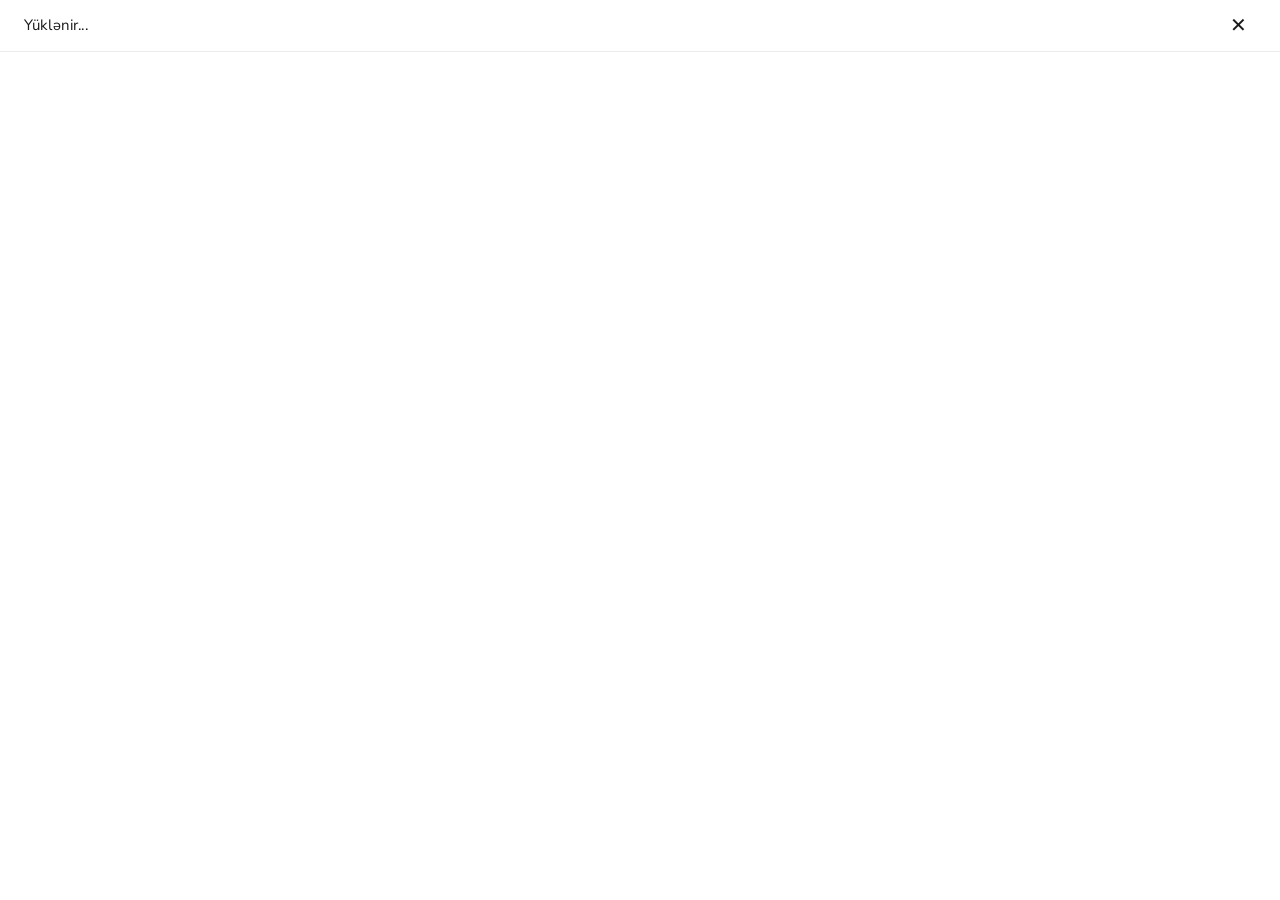
==== project.html @ 87300d29 "initial commit" ====
<!DOCTYPE html>
<html lang="az">
<head>
  <meta charset="UTF-8">
  <meta name="viewport" content="width=device-width, initial-scale=1.0">
  <title>Layihə | Portfolio</title>
  <link rel="icon" type="image/svg+xml" href="favicon.svg">
  <link rel="stylesheet" href="css/main.css">
  <link rel="stylesheet" href="css/project.css">
</head>
<body class="project-page">

  <div class="proj-topbar">
    <span class="proj-topbar__title" id="proj-topbar-title">Yüklənir...</span>
    <a href="index.html#portfolio" class="proj-topbar__close" aria-label="Bagla">&#x2715;</a>
  </div>

  <div class="proj-gallery" id="sliderTrack"></div>

  <div class="proj-scroll-hint">
    <svg width="16" height="16" viewBox="0 0 24 24" fill="none" stroke="currentColor" stroke-width="2">
      <path d="M5 12h14M12 5l7 7-7 7"/>
    </svg>
    surushdur
  </div>

  <script src="https://cdn.jsdelivr.net/npm/@supabase/supabase-js@2"></script>
  <script src="js/i18n.js"></script>
  <script src="js/scripts.js"></script>
  <script src="js/project-detail.js"></script>
  <script src="js/slider.js"></script>
</body>
</html>
---- css/main.css ----
/* =============================================
   main.css — Style_transfer.md əsasında
   ============================================= */

/* ---- Nunito Sans (Proxima Nova alternativ) ---- */
@import url('https://fonts.googleapis.com/css2?family=Nunito+Sans:wght@300;400;600;700&display=swap');

/* ---- Reset ---- */
*, *::before, *::after { box-sizing: border-box; margin: 0; padding: 0; }

/* =============================================
   CSS DƏYIŞƏNLƏR (Design Tokens)
   ============================================= */
:root {
  --font:          'Nunito Sans', 'Proxima Nova', Arial, sans-serif;
  --black:         #000000;
  --white:         #ffffff;
  --yellow:        #FFFC00;
  --yellow-hover:  #FFFEB3;
  --gray-bg:       #f5f5f5;
  --text-muted:    rgba(0, 0, 0, 0.45);
  --overlay-light: rgba(0, 0, 0, 0.40);
  --overlay-dark:  rgba(0, 0, 0, 0.60);
  --transition:    .3s ease;

  /* Layout */
  --container-padding: 30px;
  --section-padding:   60px;
  --btn-radius:        25px;
  --btn-height:        50px;
}

html { scroll-behavior: smooth; }

body {
  font-family: var(--font);
  font-size: 15px;
  line-height: 1.4;
  color: var(--black);
  background: var(--white);
}

img { display: block; width: 100%; height: 100%; object-fit: cover; }
a   { text-decoration: none; color: inherit; transition: border-bottom var(--transition); }

/* =============================================
   LAYOUT
   ============================================= */

.oi-container {
  width: 100%;
  max-width: 1200px;
  margin: 0 auto;
  padding: 0 var(--container-padding);
}

/* =============================================
   HEADER — hero üzərindən keçir
   ============================================= */

.oi-header {
  position: relative;
  z-index: 10;
  margin-bottom: -150px;
}

.oi-header__inner {
  display: flex;
  align-items: flex-start;
  justify-content: space-between;
  padding-top: 50px;
  padding-bottom: 30px;
}

/* ---- Logo ---- */
.oi-logo {
  display: block;
  line-height: 0;
}

.oi-logo img {
  height: 47px;
  width: auto;
  object-fit: contain;
}

/* ---- Nav ---- */
.oi-nav {
  display: flex;
  align-items: flex-start;
  gap: 32px;
  padding-top: 4px;
}

.oi-nav__contacts {
  display: flex;
  flex-direction: column;
  align-items: flex-end;
  gap: 4px;
}

.oi-nav__email,
.oi-nav__phone {
  font-size: 13px;
  font-weight: 400;
  color: var(--white);
  border-bottom: 1px solid rgba(255, 255, 255, 0);
  transition: border-bottom var(--transition);
}

.oi-nav__email:hover,
.oi-nav__phone:hover {
  border-bottom: 1px solid var(--white);
}

.oi-nav__right {
  display: flex;
  flex-direction: column;
  align-items: flex-end;
  gap: 12px;
}

/* ---- Lang ---- */
.oi-lang {
  display: flex;
  align-items: center;
  gap: 6px;
  font-size: 13px;
  font-weight: 400;
  color: var(--white);
}

.oi-lang__item { opacity: 0.5; transition: opacity var(--transition); }
.oi-lang__item.active,
.oi-lang__item:hover { opacity: 1; }

/* ---- Social ---- */
.oi-social { display: flex; gap: 12px; align-items: center; }

.oi-social__link {
  color: var(--white);
  opacity: 0.8;
  display: flex;
  align-items: center;
  transition: opacity var(--transition);
}
.oi-social__link:hover { opacity: 1; }

.oi-social--dark .oi-social__link {
  color: var(--black);
  font-size: 13px;
  font-weight: 600;
  opacity: 0.6;
}
.oi-social--dark .oi-social__link:hover { opacity: 1; }

/* =============================================
   BUTTONS
   ============================================= */

.oi-btn {
  display: inline-flex;
  align-items: center;
  justify-content: center;
  height: var(--btn-height);
  padding: 0 35px;
  font-family: var(--font);
  font-size: 18px;
  font-weight: 700;
  line-height: 1;
  border-radius: var(--btn-radius);
  border: none;
  cursor: pointer;
  white-space: nowrap;
  transition: background-color var(--transition), border-color var(--transition), color var(--transition);
}
.oi-btn:focus { outline: none; }

/* Primary — sarı düymə */
.oi-btn--primary {
  background-color: var(--yellow);
  color: var(--black);
}
.oi-btn--primary:hover { background-color: var(--yellow-hover); }

/* Outline / Ghost — şəffaf, ağ kənar (qaranlıq fonlarda) */
.oi-btn--outline {
  background-color: transparent;
  border: 1px solid rgba(255, 255, 255, 0.2);
  color: var(--white);
}
.oi-btn--outline:hover {
  background-color: rgba(255, 255, 255, 0.2);
  border-color: transparent;
}

/* Dark — qara düymə */
.oi-btn--dark {
  background-color: var(--black);
  color: var(--white);
  border: none;
}
.oi-btn--dark:hover { background-color: #333333; }

/* =============================================
   HERO
   ============================================= */

.mod-hero {
  position: relative;
  min-height: 100vh;
  display: flex;
  align-items: center;
  background-image: url('../img/hero/hero-bg.jpg');
  background-size: cover;
  background-position: center;
}

.oi-hero__overlay {
  position: absolute;
  inset: 0;
  background-color: var(--overlay-light);
}

.oi-hero__content {
  position: relative;
  z-index: 1;
  color: var(--white);
  padding-top: 130px;
  padding-bottom: 120px;
}

.oi-hero__title {
  font-size: 60px;
  font-weight: 300;
  line-height: 0.9;
  margin-bottom: 20px;
  max-width: 600px;
  color: var(--white);
}

.oi-hero__sub {
  font-size: 15px;
  color: var(--white);
  opacity: 0.85;
  margin-bottom: 40px;
  max-width: 550px;
  line-height: 1.6;
}

.oi-hero__btns {
  display: flex;
  gap: 37px;
  flex-wrap: wrap;
}

/* =============================================
   PORTFOLIO
   ============================================= */

.mod-portfolio {
  padding: var(--section-padding) 0 0;
}

.mod-portfolio__header {
  text-align: center;
  padding-bottom: 40px;
}

.oi-section__title {
  font-size: 48px;
  font-weight: 300;
  margin-bottom: 15px;
  color: var(--black);
}

.oi-section__desc {
  font-size: 15px;
  color: var(--black);
  max-width: 700px;
  margin: 0 auto;
  line-height: 1.7;
}

/* ---- Portfolio Grid ---- */
.oi-grid-row {
  display: grid;
  grid-template-columns: 1fr 1fr;
  gap: 0;
}

.oi-thumb {
  position: relative;
  display: block;
  overflow: hidden;
  height: 390px;
  cursor: pointer;
  background: #111;
}

.oi-thumb__pic {
  position: absolute;
  inset: 0;
}

.oi-thumb__pic img {
  width: 100%;
  height: 100%;
  object-fit: cover;
  transform: scale(1);
  transition: transform var(--transition);
}

.oi-thumb__box {
  position: absolute;
  inset: 0;
  background-color: var(--overlay-light);
  display: flex;
  flex-direction: column;
  justify-content: flex-end;
  padding: 32px 40px;
  color: var(--white);
  transition: background-color var(--transition);
}

@media (min-width: 769px) {
  .oi-thumb__box {
    background-color: rgba(0, 0, 0, 0);
    opacity: 0;
    transition: opacity var(--transition), background-color var(--transition);
  }
  .oi-thumb:hover .oi-thumb__box {
    opacity: 1;
    background-color: var(--overlay-dark);
  }
  .oi-thumb:hover .oi-thumb__pic img { transform: scale(1.06); }
}

.oi-thumb__title {
  font-size: 28px;
  font-weight: 300;
  letter-spacing: 0.04em;
  line-height: 1;
  margin-bottom: 4px;
}

.oi-thumb__area {
  font-size: 13px;
  font-weight: 700;
  letter-spacing: 0.1em;
  color: var(--yellow);
  margin-bottom: 2px;
  order: -2;
}

.oi-thumb__location {
  font-size: 13px;
  opacity: 0.75;
  margin-bottom: 8px;
  order: -1;
}

/* =============================================
   SERVICES — qaranlıq fon, bg şəkil, 3-sütun
   ============================================= */

.mod-services {
  position: relative;
  padding: var(--section-padding) 0;
  background-image: url('../img/darkside/02.jpg');
  background-size: cover;
  background-position: center;
  color: var(--white);
}

.oi-services__overlay {
  position: absolute;
  inset: 0;
  background-color: var(--overlay-dark);
}

.oi-services__content {
  position: relative;
  z-index: 1;
}

.mod-services .oi-section__title {
  text-align: center;
  margin-bottom: 50px;
  color: var(--white);
}

.oi-services__grid {
  display: grid;
  grid-template-columns: repeat(3, 1fr);
  gap: 40px 30px;
  text-align: center;
}

.oi-service__card {
  display: flex;
  flex-direction: column;
  align-items: center;
  text-align: center;
  color: var(--white);
}

.oi-service__icon {
  width: 50px;
  height: 50px;
  margin: 0 auto 20px;
  color: var(--white);
  display: flex;
  align-items: center;
  justify-content: center;
}

.oi-service__title {
  font-size: 18px;
  font-weight: 700;
  line-height: 1.2;
  margin-bottom: 12px;
  color: var(--white);
}

.oi-service__desc {
  font-size: 15px;
  color: rgba(255, 255, 255, 0.85);
  line-height: 1.6;
}

.oi-services__cta {
  margin-top: 50px;
  text-align: center;
}

/* =============================================
   PROCESS — ağ fon, horizontal bar-lar
   ============================================= */

.mod-process {
  padding: var(--section-padding) 0;
  background: var(--white);
}

.mod-process .oi-section__title {
  text-align: center;
  margin-bottom: 15px;
}

.mod-process .oi-section__desc {
  text-align: center;
  margin-bottom: 48px;
}

.oi-process {
  display: grid;
  grid-template-columns: repeat(5, 1fr);
  gap: 0 20px;
}

.oi-process__label {
  font-size: 13px;
  font-weight: 700;
  letter-spacing: 2px;
  text-transform: uppercase;
  color: var(--black);
  margin-bottom: 12px;
}

.oi-process__bar {
  height: 6px;
  border-radius: 0;
  margin-bottom: 14px;
}

.oi-process__steps {
  display: flex;
  flex-direction: column;
  gap: 4px;
}

.oi-process__steps span {
  font-size: 13px;
  color: var(--black);
  line-height: 1.4;
}

/* =============================================
   ABOUT / QUOTE — qaranlıq fon, böyük sitat
   ============================================= */

.mod-about {
  position: relative;
  padding: 100px 0;
  background-image: url('../img/darkside/05.jpg');
  background-size: cover;
  background-position: center;
}

.oi-about__overlay {
  position: absolute;
  inset: 0;
  background-color: rgba(0, 0, 0, 0.55);
}

.oi-about__content {
  position: relative;
  z-index: 1;
}

.oi-about__quote {
  font-size: 36px;
  font-weight: 300;
  color: var(--white);
  max-width: 700px;
  line-height: 1.3;
  margin-bottom: 20px;
}

.oi-about__desc {
  font-size: 15px;
  color: rgba(255, 255, 255, 0.85);
  max-width: 500px;
  line-height: 1.6;
}

/* =============================================
   WHAT YOU GET — açıq boz fon
   ============================================= */

.mod-features {
  background: var(--gray-bg);
  padding: var(--section-padding) 0;
}

.oi-features__inner {
  display: grid;
  grid-template-columns: 1fr 1fr;
  gap: 80px;
  align-items: center;
}

.oi-features__title {
  font-size: 36px;
  font-weight: 300;
  color: var(--black);
  margin-bottom: 20px;
}

.oi-features__desc {
  font-size: 15px;
  color: var(--black);
  max-width: 550px;
  margin-bottom: 32px;
  line-height: 1.6;
}

.oi-features__list {
  list-style: none;
  display: grid;
  grid-template-columns: 1fr 1fr;
  gap: 15px 40px;
  margin-bottom: 40px;
}

.oi-feature__item {
  display: flex;
  align-items: flex-start;
  gap: 10px;
}

.oi-feature__icon {
  flex-shrink: 0;
  color: var(--black);
  opacity: 0.7;
  margin-top: 2px;
}

.oi-feature__item span:last-child {
  font-size: 15px;
  font-weight: 400;
  color: var(--black);
  line-height: 1.4;
}

.oi-features__right {
  aspect-ratio: 4/5;
  overflow: hidden;
}

.oi-features__right img {
  width: 100%;
  height: 100%;
  object-fit: cover;
}

/* =============================================
   CONTACTS — ağ fon, minimalist form
   ============================================= */

.mod-contacts {
  padding: var(--section-padding) 0;
  background: var(--white);
}

.oi-contacts__inner {
  display: grid;
  grid-template-columns: 1.3fr 1fr;
  gap: 80px;
}

.oi-contacts__form .oi-section__title {
  margin-bottom: 40px;
}

.oi-form__group { margin-bottom: 20px; }

.oi-form__group input,
.oi-form__group textarea {
  width: 100%;
  border: none;
  border-bottom: 1px solid rgba(0, 0, 0, 0.2);
  background: transparent;
  font-family: var(--font);
  font-size: 18px;
  font-weight: 400;
  padding: 8px 0;
  outline: none;
  transition: border-bottom var(--transition);
  resize: none;
  color: var(--black);
}

.oi-form__group textarea {
  height: 120px;
  border: 1px solid rgba(0, 0, 0, 0.2);
  padding: 10px 12px;
  font-size: 15px;
}

.oi-form__group input:focus   { border-bottom: 2px solid var(--black); }
.oi-form__group textarea:focus { border-color: var(--black); }
.oi-form__group input.error    { border-bottom-color: #e74c3c; }

.oi-form__error {
  display: block;
  font-size: 12px;
  color: #e74c3c;
  margin-top: 4px;
}

.oi-form__success {
  font-size: 15px;
  color: #27ae60;
  padding: 16px 0;
}

/* Submit düymə — qara */
.oi-contacts__form .oi-btn {
  margin-top: 12px;
  background-color: var(--black);
  color: var(--white);
  border-radius: var(--btn-radius);
}
.oi-contacts__form .oi-btn:hover { background-color: #333333; }

/* Sağ tərəf */
.oi-contacts__info { padding-top: 72px; }

.oi-contacts__block { margin-bottom: 28px; }

.oi-contacts__block h4 {
  font-size: 11px;
  font-weight: 700;
  letter-spacing: 0.16em;
  text-transform: uppercase;
  color: var(--text-muted);
  margin-bottom: 6px;
}

.oi-contacts__block p,
.oi-contacts__block a {
  font-size: 15px;
  color: var(--black);
  line-height: 1.6;
}

.oi-contacts__block a[href^="tel"] {
  font-size: 24px;
  font-weight: 600;
  display: block;
}

.oi-contacts__block a[href^="mailto"] {
  font-size: 18px;
  font-weight: 600;
  border-bottom: 1px solid rgba(0, 0, 0, 0.4);
  transition: border-color var(--transition);
}
.oi-contacts__block a[href^="mailto"]:hover {
  border-bottom-color: var(--black);
}

/* =============================================
   FOOTER
   ============================================= */

.oi-footer {
  background: var(--black);
  padding: 40px 0;
}

.oi-footer__inner {
  display: flex;
  align-items: center;
  justify-content: space-between;
}

.oi-footer__copy {
  font-size: 13px;
  color: rgba(255, 255, 255, 0.4);
}

.oi-footer .oi-lang { color: rgba(255, 255, 255, 0.4); }
.oi-footer .oi-lang__item { color: rgba(255, 255, 255, 0.4); }
.oi-footer .oi-lang__item.active { color: var(--white); opacity: 1; }

/* =============================================
   SCROLL ANİMASİYALAR
   ============================================= */

.anim-fade {
  opacity: 0;
  transform: translateY(24px);
  transition: opacity 0.6s ease, transform 0.6s ease;
}
.anim-fade.is-visible { opacity: 1; transform: translateY(0); }

.oi-service__card.anim-fade:nth-child(2) { transition-delay: 0.1s; }
.oi-service__card.anim-fade:nth-child(3) { transition-delay: 0.2s; }
.oi-thumb.anim-fade:nth-child(even)       { transition-delay: 0.12s; }

/* =============================================
   RESPONSİV
   ============================================= */

/* --- 1025px-dən kiçik --- */
@media (max-width: 1024px) {
  .oi-process { grid-template-columns: repeat(3, 1fr); gap: 30px; }
}

/* --- Tablet: max 768px --- */
@media (max-width: 768px) {
  .oi-container { padding: 0 20px; }

  .oi-header { margin-bottom: -100px; }
  .oi-header__inner { padding-top: 24px; }
  .oi-nav__contacts { display: none; }

  /* Tipografiya */
  .oi-hero__title       { font-size: 36px; }
  .oi-section__title    { font-size: 32px; }
  .oi-about__quote      { font-size: 26px; }
  .oi-features__title   { font-size: 26px; }

  /* Düymələr tam en */
  .oi-btn { width: 100%; }
  .oi-hero__btns { flex-direction: column; gap: 12px; }

  /* Grid-lər 1 sütuna */
  .oi-grid-row          { grid-template-columns: 1fr; }
  .oi-services__grid    { grid-template-columns: 1fr; }
  .oi-process           { grid-template-columns: 1fr 1fr; gap: 24px; }
  .oi-features__inner   { grid-template-columns: 1fr; gap: 40px; }
  .oi-features__list    { grid-template-columns: 1fr; }
  .oi-contacts__inner   { grid-template-columns: 1fr; gap: 40px; }

  .oi-thumb { height: 260px; }
  .oi-thumb__box { opacity: 1; background-color: var(--overlay-light); }

  .oi-features__right { aspect-ratio: 3/2; }
  .oi-contacts__info { padding-top: 0; }

  .oi-footer__inner {
    flex-direction: column;
    gap: 12px;
    text-align: center;
  }

  .mod-portfolio,
  .mod-services,
  .mod-process,
  .mod-about,
  .mod-features,
  .mod-contacts { padding: 48px 0; }

  .mod-portfolio { padding-bottom: 0; }
  .mod-about { padding: 60px 0; }
}

/* --- Kiçik mobil: max 576px --- */
@media (max-width: 576px) {
  .oi-hero__title    { font-size: 28px; }
  .oi-section__title { font-size: 26px; }
  .oi-process        { grid-template-columns: 1fr; }
}

/* --- Large Desktop: 1441px+ --- */
@media (min-width: 1441px) {
  .oi-container { max-width: 1400px; }
}
---- css/project.css ----
/* =============================================
   project.css — Popup üslublu layihə səhifəsi
   ============================================= */

* { box-sizing: border-box; margin: 0; padding: 0; }

body.project-page {
  background: #fff;
  font-family: 'Nunito Sans', Arial, sans-serif;
  overflow: hidden;        /* yalnız slider scroll edir */
  height: 100vh;
  display: flex;
  flex-direction: column;
}

/* =============================================
   ÜST BAR
   ============================================= */

.proj-topbar {
  position: fixed;
  top: 0;
  left: 0;
  right: 0;
  z-index: 100;
  height: 52px;
  display: flex;
  align-items: center;
  justify-content: space-between;
  padding: 0 24px;
  background: #fff;
  border-bottom: 1px solid rgba(0,0,0,0.08);
}

.proj-topbar__title {
  font-size: 15px;
  font-weight: 400;
  color: #1a1a1a;
  letter-spacing: 0.01em;
}

.proj-topbar__close {
  display: flex;
  align-items: center;
  justify-content: center;
  width: 36px;
  height: 36px;
  background: none;
  border: none;
  cursor: pointer;
  color: #1a1a1a;
  border-radius: 50%;
  transition: background 0.2s;
  text-decoration: none;
  font-size: 20px;
  line-height: 1;
}

.proj-topbar__close:hover {
  background: rgba(0,0,0,0.06);
}

/* =============================================
   HORIZONTAL SCROLL GALLERY
   ============================================= */

.proj-gallery {
  position: fixed;
  top: 52px;
  left: 0;
  right: 0;
  bottom: 12px;        /* scrollbar üçün yer */
  display: flex;
  flex-direction: row;
  overflow-x: auto;
  overflow-y: hidden;
  scroll-behavior: smooth;
  -webkit-overflow-scrolling: touch;
  cursor: grab;
  user-select: none;
  background: #fff;

  /* native scrollbar gizlət — özümüz çəkirik */
  scrollbar-width: none;
}

.proj-gallery::-webkit-scrollbar {
  display: none;
}

.proj-gallery.grabbing {
  cursor: grabbing;
}

/* ---- Hər şəkil ---- */
.proj-gallery__item {
  flex: 0 0 auto;
  height: 100%;
  position: relative;
  overflow: hidden;
}

.proj-gallery__item img {
  height: 100%;
  width: auto;
  max-width: none;
  display: block;
  object-fit: cover;
  pointer-events: none;
  transition: opacity 0.2s;
}

/* Şəkillər arasında boşluq */
.proj-gallery__item + .proj-gallery__item {
  margin-left: 4px;
}

/* =============================================
   CUSTOM SCROLLBAR (aşağıda qara handle)
   ============================================= */

.proj-scrollbar {
  position: fixed;
  bottom: 0;
  left: 0;
  right: 0;
  height: 12px;
  background: #f0f0f0;
  z-index: 200;
  cursor: pointer;
}

.proj-scrollbar__track {
  position: relative;
  width: 100%;
  height: 100%;
}

.proj-scrollbar__thumb {
  position: absolute;
  top: 0;
  left: 0;
  height: 100%;
  background: #1a1a1a;
  border-radius: 0;
  cursor: grab;
  transition: background 0.15s;
  min-width: 40px;
}

.proj-scrollbar__thumb:hover,
.proj-scrollbar__thumb.dragging {
  background: #000;
  cursor: grabbing;
}

/* =============================================
   SCROLL HINT (ilk açılışda görünür)
   ============================================= */

.proj-scroll-hint {
  position: fixed;
  bottom: 20px;
  left: 50%;
  transform: translateX(-50%);
  display: flex;
  align-items: center;
  gap: 8px;
  font-size: 12px;
  color: rgba(0,0,0,0.35);
  letter-spacing: 0.1em;
  pointer-events: none;
  animation: hintFade 3s ease forwards;
  animation-delay: 1s;
  opacity: 0;
}

@keyframes hintFade {
  0%   { opacity: 0; }
  20%  { opacity: 1; }
  80%  { opacity: 1; }
  100% { opacity: 0; }
}

.proj-scroll-hint svg {
  animation: hintArrow 1s ease infinite alternate;
}

@keyframes hintArrow {
  from { transform: translateX(-4px); }
  to   { transform: translateX(4px); }
}

/* =============================================
   LIGHTBOX
   ============================================= */

.oi-lightbox {
  position: fixed;
  inset: 0;
  z-index: 1000;
  display: flex;
  align-items: center;
  justify-content: center;
}

.oi-lightbox__overlay {
  position: absolute;
  inset: 0;
  background: rgba(0,0,0,0.93);
  cursor: pointer;
}

.oi-lightbox__content {
  position: relative;
  z-index: 1;
}

.oi-lightbox__img {
  max-width: 92vw;
  max-height: 90vh;
  object-fit: contain;
  display: block;
  width: auto;
  height: auto;
}

.oi-lightbox__close {
  position: fixed;
  top: 16px;
  right: 16px;
  width: 40px;
  height: 40px;
  background: rgba(255,255,255,0.1);
  border: 1px solid rgba(255,255,255,0.2);
  color: #fff;
  font-size: 18px;
  cursor: pointer;
  display: flex;
  align-items: center;
  justify-content: center;
  border-radius: 50%;
}

.oi-lightbox__nav {
  position: fixed;
  top: 50%;
  transform: translateY(-50%);
  background: rgba(255,255,255,0.08);
  border: 1px solid rgba(255,255,255,0.15);
  color: #fff;
  font-size: 30px;
  width: 48px;
  height: 48px;
  cursor: pointer;
  display: flex;
  align-items: center;
  justify-content: center;
  border-radius: 50%;
}

.oi-lightbox__nav--prev { left: 12px; }
.oi-lightbox__nav--next { right: 12px; }

.oi-lightbox__counter {
  position: fixed;
  bottom: 16px;
  left: 50%;
  transform: translateX(-50%);
  font-size: 12px;
  color: rgba(255,255,255,0.45);
  letter-spacing: 0.1em;
}
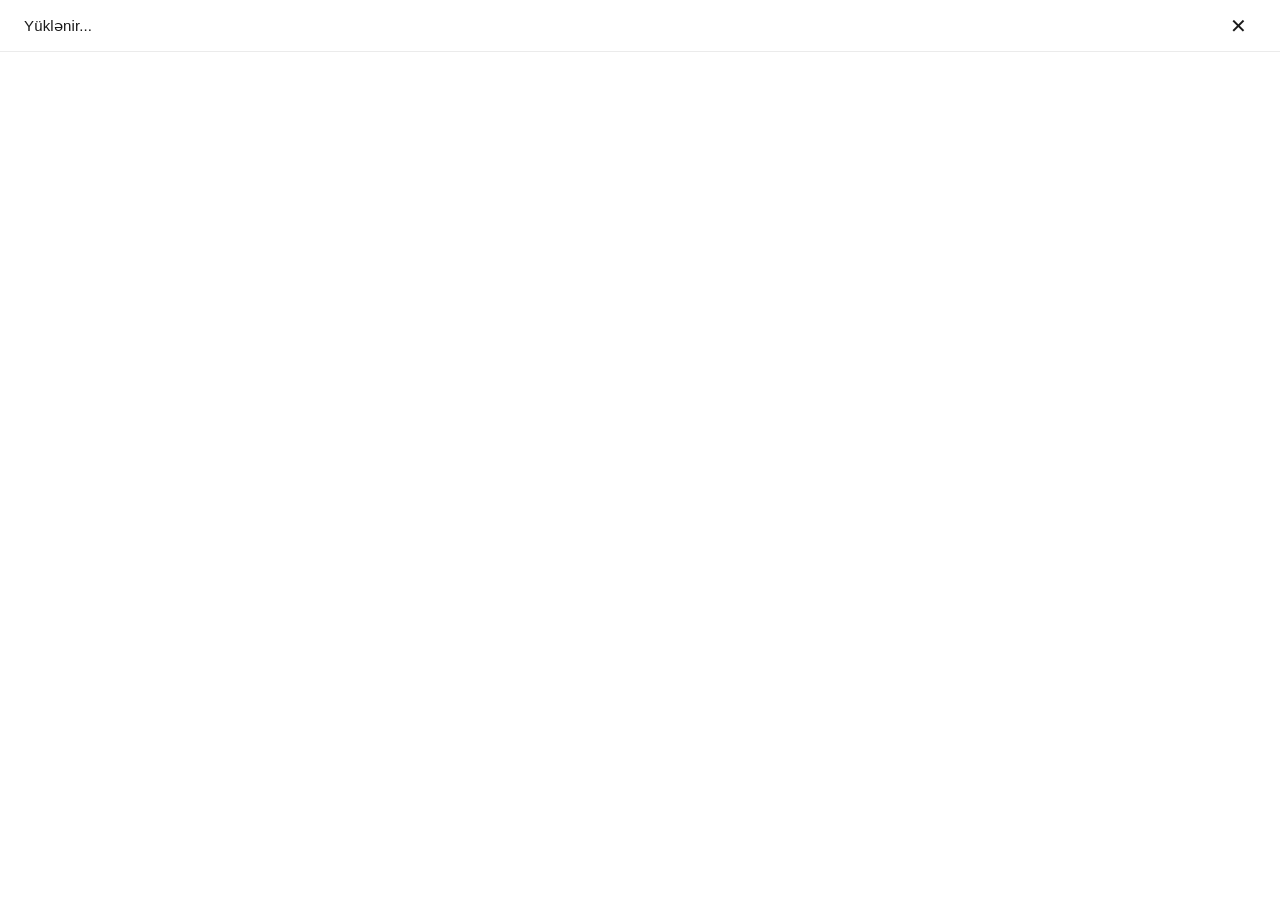
==== commit b64820bb: "Refactor and simplify all frontend code - css/main.css: remove Figma annotations, fix duplicate font" ====
--- a/project.html
+++ b/project.html
@@ -21,7 +21,7 @@
     <svg width="16" height="16" viewBox="0 0 24 24" fill="none" stroke="currentColor" stroke-width="2">
       <path d="M5 12h14M12 5l7 7-7 7"/>
     </svg>
-    surushdur
+    sürüşdür
   </div>
 
   <script src="https://cdn.jsdelivr.net/npm/@supabase/supabase-js@2"></script>
--- a/css/main.css
+++ b/css/main.css
@@ -1,36 +1,34 @@
-/* =============================================
-   main.css — Style_transfer.md əsasında
-   ============================================= */
-
-/* ---- Nunito Sans (Proxima Nova alternativ) ---- */
-@import url('https://fonts.googleapis.com/css2?family=Nunito+Sans:wght@300;400;600;700&display=swap');
-
-/* ---- Reset ---- */
-*, *::before, *::after { box-sizing: border-box; margin: 0; padding: 0; }
-
-/* =============================================
-   CSS DƏYIŞƏNLƏR (Design Tokens)
-   ============================================= */
+@import url('https://fonts.googleapis.com/css2?family=Inter:ital,wght@0,100;0,200;0,300;0,400;0,500;0,600;0,700;0,800;0,900;1,100;1,300;1,400&display=swap');
+
+/* Reset */
+*,
+*::before,
+*::after {
+  box-sizing: border-box;
+  margin: 0;
+  padding: 0;
+}
+
+/* Design Tokens */
 :root {
-  --font:          'Nunito Sans', 'Proxima Nova', Arial, sans-serif;
-  --black:         #000000;
-  --white:         #ffffff;
-  --yellow:        #FFFC00;
-  --yellow-hover:  #FFFEB3;
-  --gray-bg:       #f5f5f5;
-  --text-muted:    rgba(0, 0, 0, 0.45);
+  --font: 'Inter', Arial, sans-serif;
+  --black: #000000;
+  --white: #ffffff;
+  --yellow: #ffffff;
+  --yellow-hover: #FFFEB3;
+  --text-muted: rgba(0, 0, 0, 0.45);
   --overlay-light: rgba(0, 0, 0, 0.40);
-  --overlay-dark:  rgba(0, 0, 0, 0.60);
-  --transition:    .3s ease;
-
-  /* Layout */
+  --overlay-dark: rgba(0, 0, 0, 0.60);
+  --transition: .3s ease;
   --container-padding: 30px;
-  --section-padding:   60px;
-  --btn-radius:        25px;
-  --btn-height:        50px;
-}
-
-html { scroll-behavior: smooth; }
+  --section-padding: 60px;
+  --btn-radius: 25px;
+  --btn-height: 50px;
+}
+
+html {
+  scroll-behavior: smooth;
+}
 
 body {
   font-family: var(--font);
@@ -40,12 +38,20 @@
   background: var(--white);
 }
 
-img { display: block; width: 100%; height: 100%; object-fit: cover; }
-a   { text-decoration: none; color: inherit; transition: border-bottom var(--transition); }
-
-/* =============================================
-   LAYOUT
-   ============================================= */
+img {
+  display: block;
+  width: 100%;
+  height: 100%;
+  object-fit: cover;
+}
+
+a {
+  text-decoration: none;
+  color: inherit;
+  transition: border-bottom var(--transition);
+}
+
+/* Layout */
 
 .oi-container {
   width: 100%;
@@ -54,9 +60,7 @@
   padding: 0 var(--container-padding);
 }
 
-/* =============================================
-   HEADER — hero üzərindən keçir
-   ============================================= */
+/* Header */
 
 .oi-header {
   position: relative;
@@ -68,11 +72,9 @@
   display: flex;
   align-items: flex-start;
   justify-content: space-between;
-  padding-top: 50px;
-  padding-bottom: 30px;
-}
-
-/* ---- Logo ---- */
+  padding: 50px 100px 30px;
+}
+
 .oi-logo {
   display: block;
   line-height: 0;
@@ -84,7 +86,6 @@
   object-fit: contain;
 }
 
-/* ---- Nav ---- */
 .oi-nav {
   display: flex;
   align-items: flex-start;
@@ -104,7 +105,7 @@
   font-size: 13px;
   font-weight: 400;
   color: var(--white);
-  border-bottom: 1px solid rgba(255, 255, 255, 0);
+  border-bottom: 1px solid transparent;
   transition: border-bottom var(--transition);
 }
 
@@ -120,22 +121,33 @@
   gap: 12px;
 }
 
-/* ---- Lang ---- */
+/* Lang */
+
 .oi-lang {
   display: flex;
   align-items: center;
   gap: 6px;
   font-size: 13px;
-  font-weight: 400;
-  color: var(--white);
-}
-
-.oi-lang__item { opacity: 0.5; transition: opacity var(--transition); }
+  color: var(--white);
+}
+
+.oi-lang__item {
+  opacity: 0.5;
+  transition: opacity var(--transition);
+}
+
 .oi-lang__item.active,
-.oi-lang__item:hover { opacity: 1; }
-
-/* ---- Social ---- */
-.oi-social { display: flex; gap: 12px; align-items: center; }
+.oi-lang__item:hover {
+  opacity: 1;
+}
+
+/* Social */
+
+.oi-social {
+  display: flex;
+  gap: 12px;
+  align-items: center;
+}
 
 .oi-social__link {
   color: var(--white);
@@ -144,7 +156,10 @@
   align-items: center;
   transition: opacity var(--transition);
 }
-.oi-social__link:hover { opacity: 1; }
+
+.oi-social__link:hover {
+  opacity: 1;
+}
 
 .oi-social--dark .oi-social__link {
   color: var(--black);
@@ -152,11 +167,12 @@
   font-weight: 600;
   opacity: 0.6;
 }
-.oi-social--dark .oi-social__link:hover { opacity: 1; }
-
-/* =============================================
-   BUTTONS
-   ============================================= */
+
+.oi-social--dark .oi-social__link:hover {
+  opacity: 1;
+}
+
+/* Buttons */
 
 .oi-btn {
   display: inline-flex;
@@ -174,37 +190,41 @@
   white-space: nowrap;
   transition: background-color var(--transition), border-color var(--transition), color var(--transition);
 }
-.oi-btn:focus { outline: none; }
-
-/* Primary — sarı düymə */
+
+.oi-btn:focus {
+  outline: none;
+}
+
 .oi-btn--primary {
   background-color: var(--yellow);
   color: var(--black);
 }
-.oi-btn--primary:hover { background-color: var(--yellow-hover); }
-
-/* Outline / Ghost — şəffaf, ağ kənar (qaranlıq fonlarda) */
+
+.oi-btn--primary:hover {
+  background-color: var(--yellow-hover);
+}
+
 .oi-btn--outline {
   background-color: transparent;
   border: 1px solid rgba(255, 255, 255, 0.2);
   color: var(--white);
 }
+
 .oi-btn--outline:hover {
   background-color: rgba(255, 255, 255, 0.2);
   border-color: transparent;
 }
 
-/* Dark — qara düymə */
 .oi-btn--dark {
   background-color: var(--black);
   color: var(--white);
-  border: none;
-}
-.oi-btn--dark:hover { background-color: #333333; }
-
-/* =============================================
-   HERO
-   ============================================= */
+}
+
+.oi-btn--dark:hover {
+  background-color: #333;
+}
+
+/* Hero */
 
 .mod-hero {
   position: relative;
@@ -226,8 +246,8 @@
   position: relative;
   z-index: 1;
   color: var(--white);
-  padding-top: 130px;
-  padding-bottom: 120px;
+  padding-top: clamp(120px, 26vw, 500px);
+  padding-bottom: clamp(60px, 6vw, 120px);
 }
 
 .oi-hero__title {
@@ -254,9 +274,7 @@
   flex-wrap: wrap;
 }
 
-/* =============================================
-   PORTFOLIO
-   ============================================= */
+/* Portfolio */
 
 .mod-portfolio {
   padding: var(--section-padding) 0 0;
@@ -278,22 +296,23 @@
   font-size: 15px;
   color: var(--black);
   max-width: 700px;
-  margin: 0 auto;
+  margin: 0;
   line-height: 1.7;
-}
-
-/* ---- Portfolio Grid ---- */
+  text-align: left;
+}
+
 .oi-grid-row {
   display: grid;
   grid-template-columns: 1fr 1fr;
-  gap: 0;
+  gap: 5px;
+  padding: 0 5px 5px;
 }
 
 .oi-thumb {
   position: relative;
   display: block;
   overflow: hidden;
-  height: 390px;
+  height: 600px;
   cursor: pointer;
   background: #111;
 }
@@ -317,57 +336,54 @@
   background-color: var(--overlay-light);
   display: flex;
   flex-direction: column;
-  justify-content: flex-end;
-  padding: 32px 40px;
+  justify-content: flex-start;
+  align-items: flex-start;
+  padding: 60px;
   color: var(--white);
   transition: background-color var(--transition);
 }
 
 @media (min-width: 769px) {
   .oi-thumb__box {
-    background-color: rgba(0, 0, 0, 0);
+    background-color: transparent;
     opacity: 0;
     transition: opacity var(--transition), background-color var(--transition);
   }
+
   .oi-thumb:hover .oi-thumb__box {
     opacity: 1;
     background-color: var(--overlay-dark);
   }
-  .oi-thumb:hover .oi-thumb__pic img { transform: scale(1.06); }
+
+  .oi-thumb:hover .oi-thumb__pic img {
+    transform: scale(1.06);
+  }
 }
 
 .oi-thumb__title {
-  font-size: 28px;
-  font-weight: 300;
+  font-size: 40px;
   letter-spacing: 0.04em;
   line-height: 1;
+  margin-top: 15px;
   margin-bottom: 4px;
-}
-
-.oi-thumb__area {
-  font-size: 13px;
-  font-weight: 700;
+  font-weight: 100;
+}
+
+.oi-thumb__area,
+.oi-thumb__location {
+  font-size: 15px;
+  font-weight: bold;
   letter-spacing: 0.1em;
-  color: var(--yellow);
   margin-bottom: 2px;
   order: -2;
 }
 
-.oi-thumb__location {
-  font-size: 13px;
-  opacity: 0.75;
-  margin-bottom: 8px;
-  order: -1;
-}
-
-/* =============================================
-   SERVICES — qaranlıq fon, bg şəkil, 3-sütun
-   ============================================= */
+/* Services */
 
 .mod-services {
   position: relative;
   padding: var(--section-padding) 0;
-  background-image: url('../img/darkside/02.jpg');
+  background-image: url('../img/Services.jpg');
   background-size: cover;
   background-position: center;
   color: var(--white);
@@ -401,7 +417,6 @@
   display: flex;
   flex-direction: column;
   align-items: center;
-  text-align: center;
   color: var(--white);
 }
 
@@ -409,7 +424,6 @@
   width: 50px;
   height: 50px;
   margin: 0 auto 20px;
-  color: var(--white);
   display: flex;
   align-items: center;
   justify-content: center;
@@ -434,66 +448,100 @@
   text-align: center;
 }
 
-/* =============================================
-   PROCESS — ağ fon, horizontal bar-lar
-   ============================================= */
+/* Process */
 
 .mod-process {
   padding: var(--section-padding) 0;
-  background: var(--white);
 }
 
 .mod-process .oi-section__title {
-  text-align: center;
+  font-size: 60px;
+  font-weight: 500;
+  line-height: 0.828;
+  text-align: left;
+  margin-bottom: 40px;
+}
+
+.mod-process .oi-section__desc {
+  text-align: left;
+  font-size: 20px;
+  line-height: 1.511;
+  max-width: 900px;
+  margin-bottom: 50px;
+}
+
+.oi-process {
+  display: flex;
+  flex-direction: column;
+  gap: 15px;
+}
+
+.oi-process__stage-title {
+  font-size: 22px;
+  font-weight: 300;
+  line-height: 1.071;
+  color: var(--black);
   margin-bottom: 15px;
 }
 
-.mod-process .oi-section__desc {
-  text-align: center;
-  margin-bottom: 48px;
-}
-
-.oi-process {
-  display: grid;
-  grid-template-columns: repeat(5, 1fr);
-  gap: 0 20px;
-}
-
-.oi-process__label {
-  font-size: 13px;
+.oi-process__cards {
+  display: flex;
+}
+
+.oi-process__card {
+  flex: 1;
+  display: flex;
+  flex-direction: column;
+  gap: 20px;
+}
+
+.oi-process__bar {
+  height: 20px;
+  width: 100%;
+  flex-shrink: 0;
+}
+
+.oi-process__card span {
+  font-size: 13.9px;
   font-weight: 700;
-  letter-spacing: 2px;
-  text-transform: uppercase;
-  color: var(--black);
-  margin-bottom: 12px;
-}
-
-.oi-process__bar {
-  height: 6px;
-  border-radius: 0;
-  margin-bottom: 14px;
-}
-
-.oi-process__steps {
-  display: flex;
-  flex-direction: column;
-  gap: 4px;
-}
-
-.oi-process__steps span {
-  font-size: 13px;
-  color: var(--black);
-  line-height: 1.4;
-}
-
-/* =============================================
-   ABOUT / QUOTE — qaranlıq fon, böyük sitat
-   ============================================= */
+  color: var(--black);
+  line-height: 1.079;
+}
+
+/* Blueprint */
+
+.oi-blueprint {
+  padding: 0 500px;
+  line-height: 0;
+}
+
+.oi-blueprint img {
+  width: 100%;
+  height: auto;
+  display: block;
+}
+
+@media (max-width: 1200px) {
+  .oi-blueprint { padding: 0 120px; }
+}
+
+@media (max-width: 768px) {
+  .oi-blueprint { padding: 0 24px; }
+}
+
+@media (max-width: 480px) {
+  .oi-blueprint { padding: 0 16px; }
+}
+
+/* About */
 
 .mod-about {
   position: relative;
-  padding: 100px 0;
-  background-image: url('../img/darkside/05.jpg');
+  display: flex;
+  flex-direction: column;
+  justify-content: flex-end;
+  padding: 622px 0 120px;
+  background-image: url('../img/about.jpg');
   background-size: cover;
   background-position: center;
 }
@@ -501,92 +549,100 @@
 .oi-about__overlay {
   position: absolute;
   inset: 0;
-  background-color: rgba(0, 0, 0, 0.55);
+  background-color: rgba(0, 0, 0, 0.40);
 }
 
 .oi-about__content {
   position: relative;
   z-index: 1;
+  margin: 120px;
 }
 
 .oi-about__quote {
-  font-size: 36px;
+  font-size: 40px;
+  font-weight: 500;
+  color: var(--white);
+  max-width: 1200px;
+  line-height: 1.2;
+  margin-bottom: 20px;
+}
+
+.oi-about__desc {
+  font-size: 20px;
+  color: var(--white);
+  line-height: 1.511;
+  max-width: 889px;
+}
+
+/* Features */
+
+.mod-features {
+  position: relative;
+  overflow: hidden;
+  background: rgba(204, 206, 205, 0.2);
+  padding: 180px 0 180px 120px;
+}
+
+.oi-features__inner {
+  position: relative;
+  max-width: 593px;
+}
+
+.oi-features__title {
+  font-size: 43px;
   font-weight: 300;
-  color: var(--white);
-  max-width: 700px;
-  line-height: 1.3;
+  color: var(--black);
   margin-bottom: 20px;
-}
-
-.oi-about__desc {
-  font-size: 15px;
-  color: rgba(255, 255, 255, 0.85);
-  max-width: 500px;
-  line-height: 1.6;
-}
-
-/* =============================================
-   WHAT YOU GET — açıq boz fon
-   ============================================= */
-
-.mod-features {
-  background: var(--gray-bg);
-  padding: var(--section-padding) 0;
-}
-
-.oi-features__inner {
-  display: grid;
-  grid-template-columns: 1fr 1fr;
-  gap: 80px;
-  align-items: center;
-}
-
-.oi-features__title {
-  font-size: 36px;
-  font-weight: 300;
-  color: var(--black);
-  margin-bottom: 20px;
+  line-height: 1;
 }
 
 .oi-features__desc {
-  font-size: 15px;
-  color: var(--black);
-  max-width: 550px;
-  margin-bottom: 32px;
-  line-height: 1.6;
+  font-size: 14px;
+  color: var(--black);
+  margin-bottom: 40px;
+  line-height: 1.51;
 }
 
 .oi-features__list {
   list-style: none;
   display: grid;
   grid-template-columns: 1fr 1fr;
-  gap: 15px 40px;
   margin-bottom: 40px;
 }
 
 .oi-feature__item {
   display: flex;
-  align-items: flex-start;
-  gap: 10px;
+  flex-direction: column;
+  gap: 8px;
+  padding-bottom: 32px;
 }
 
 .oi-feature__icon {
   flex-shrink: 0;
-  color: var(--black);
-  opacity: 0.7;
-  margin-top: 2px;
+  width: 40px;
+  height: 40px;
+  color: var(--black);
+}
+
+.oi-feature__icon svg {
+  width: 40px;
+  height: 40px;
 }
 
 .oi-feature__item span:last-child {
-  font-size: 15px;
-  font-weight: 400;
-  color: var(--black);
-  line-height: 1.4;
+  font-size: 22px;
+  font-weight: 300;
+  color: var(--black);
+  line-height: 1.2;
 }
 
 .oi-features__right {
-  aspect-ratio: 4/5;
-  overflow: hidden;
+  position: absolute;
+  right: 0;
+  top: 0;
+  height: 100%;
+  width: 53%;
+  pointer-events: none;
 }
 
 .oi-features__right img {
@@ -595,13 +651,10 @@
   object-fit: cover;
 }
 
-/* =============================================
-   CONTACTS — ağ fon, minimalist form
-   ============================================= */
+/* Contacts */
 
 .mod-contacts {
   padding: var(--section-padding) 0;
-  background: var(--white);
 }
 
 .oi-contacts__inner {
@@ -614,7 +667,9 @@
   margin-bottom: 40px;
 }
 
-.oi-form__group { margin-bottom: 20px; }
+.oi-form__group {
+  margin-bottom: 20px;
+}
 
 .oi-form__group input,
 .oi-form__group textarea {
@@ -624,7 +679,6 @@
   background: transparent;
   font-family: var(--font);
   font-size: 18px;
-  font-weight: 400;
   padding: 8px 0;
   outline: none;
   transition: border-bottom var(--transition);
@@ -639,9 +693,17 @@
   font-size: 15px;
 }
 
-.oi-form__group input:focus   { border-bottom: 2px solid var(--black); }
-.oi-form__group textarea:focus { border-color: var(--black); }
-.oi-form__group input.error    { border-bottom-color: #e74c3c; }
+.oi-form__group input:focus {
+  border-bottom: 2px solid var(--black);
+}
+
+.oi-form__group textarea:focus {
+  border-color: var(--black);
+}
+
+.oi-form__group input.error {
+  border-bottom-color: #e74c3c;
+}
 
 .oi-form__error {
   display: block;
@@ -656,19 +718,24 @@
   padding: 16px 0;
 }
 
-/* Submit düymə — qara */
 .oi-contacts__form .oi-btn {
   margin-top: 12px;
   background-color: var(--black);
   color: var(--white);
   border-radius: var(--btn-radius);
 }
-.oi-contacts__form .oi-btn:hover { background-color: #333333; }
-
-/* Sağ tərəf */
-.oi-contacts__info { padding-top: 72px; }
-
-.oi-contacts__block { margin-bottom: 28px; }
+
+.oi-contacts__form .oi-btn:hover {
+  background-color: #333;
+}
+
+.oi-contacts__info {
+  padding-top: 72px;
+}
+
+.oi-contacts__block {
+  margin-bottom: 28px;
+}
 
 .oi-contacts__block h4 {
   font-size: 11px;
@@ -698,13 +765,12 @@
   border-bottom: 1px solid rgba(0, 0, 0, 0.4);
   transition: border-color var(--transition);
 }
+
 .oi-contacts__block a[href^="mailto"]:hover {
   border-bottom-color: var(--black);
 }
 
-/* =============================================
-   FOOTER
-   ============================================= */
+/* Footer */
 
 .oi-footer {
   background: var(--black);
@@ -722,65 +788,187 @@
   color: rgba(255, 255, 255, 0.4);
 }
 
-.oi-footer .oi-lang { color: rgba(255, 255, 255, 0.4); }
-.oi-footer .oi-lang__item { color: rgba(255, 255, 255, 0.4); }
-.oi-footer .oi-lang__item.active { color: var(--white); opacity: 1; }
-
-/* =============================================
-   SCROLL ANİMASİYALAR
-   ============================================= */
+.oi-footer .oi-lang {
+  color: rgba(255, 255, 255, 0.4);
+}
+
+.oi-footer .oi-lang__item {
+  color: rgba(255, 255, 255, 0.4);
+}
+
+.oi-footer .oi-lang__item.active {
+  color: var(--white);
+  opacity: 1;
+}
+
+/* Scroll animations */
 
 .anim-fade {
   opacity: 0;
   transform: translateY(24px);
   transition: opacity 0.6s ease, transform 0.6s ease;
 }
-.anim-fade.is-visible { opacity: 1; transform: translateY(0); }
+
+.anim-fade.is-visible {
+  opacity: 1;
+  transform: translateY(0);
+}
 
 .oi-service__card.anim-fade:nth-child(2) { transition-delay: 0.1s; }
 .oi-service__card.anim-fade:nth-child(3) { transition-delay: 0.2s; }
-.oi-thumb.anim-fade:nth-child(even)       { transition-delay: 0.12s; }
-
-/* =============================================
-   RESPONSİV
-   ============================================= */
-
-/* --- 1025px-dən kiçik --- */
+.oi-thumb.anim-fade:nth-child(even)      { transition-delay: 0.12s; }
+
+/* Responsive */
+
+@media (max-width: 1200px) {
+  .mod-about {
+    padding: 400px 0 80px;
+  }
+
+  .oi-about__content {
+    margin: 60px;
+  }
+}
+
 @media (max-width: 1024px) {
-  .oi-process { grid-template-columns: repeat(3, 1fr); gap: 30px; }
-}
-
-/* --- Tablet: max 768px --- */
+  .mod-process .oi-section__title {
+    font-size: 32px;
+    line-height: 1;
+  }
+
+  .oi-process__stage-title {
+    font-size: 26px;
+    line-height: 1.1;
+  }
+
+  .oi-process__cards {
+    flex-wrap: wrap;
+  }
+
+  .oi-process__card {
+    flex: 0 0 calc(33.333% - 1px);
+  }
+
+  .mod-about {
+    padding: 300px 0 80px;
+  }
+
+  .oi-about__content {
+    margin: 40px;
+  }
+
+  .oi-about__quote {
+    font-size: 32px;
+  }
+}
+
 @media (max-width: 768px) {
-  .oi-container { padding: 0 20px; }
-
-  .oi-header { margin-bottom: -100px; }
-  .oi-header__inner { padding-top: 24px; }
-  .oi-nav__contacts { display: none; }
-
-  /* Tipografiya */
-  .oi-hero__title       { font-size: 36px; }
-  .oi-section__title    { font-size: 32px; }
-  .oi-about__quote      { font-size: 26px; }
-  .oi-features__title   { font-size: 26px; }
-
-  /* Düymələr tam en */
-  .oi-btn { width: 100%; }
-  .oi-hero__btns { flex-direction: column; gap: 12px; }
-
-  /* Grid-lər 1 sütuna */
-  .oi-grid-row          { grid-template-columns: 1fr; }
-  .oi-services__grid    { grid-template-columns: 1fr; }
-  .oi-process           { grid-template-columns: 1fr 1fr; gap: 24px; }
-  .oi-features__inner   { grid-template-columns: 1fr; gap: 40px; }
-  .oi-features__list    { grid-template-columns: 1fr; }
-  .oi-contacts__inner   { grid-template-columns: 1fr; gap: 40px; }
-
-  .oi-thumb { height: 260px; }
-  .oi-thumb__box { opacity: 1; background-color: var(--overlay-light); }
-
-  .oi-features__right { aspect-ratio: 3/2; }
-  .oi-contacts__info { padding-top: 0; }
+  .oi-container {
+    padding: 0 20px;
+  }
+
+  .oi-header {
+    margin-bottom: -80px;
+  }
+
+  .oi-header__inner {
+    padding: 20px;
+  }
+
+  .oi-nav__contacts {
+    display: none;
+  }
+
+  .oi-hero__title {
+    font-size: 36px;
+  }
+
+  .oi-section__title {
+    font-size: 28px;
+  }
+
+  .oi-about__quote {
+    font-size: 24px;
+  }
+
+  .oi-features__title {
+    font-size: 24px;
+  }
+
+  .oi-btn {
+    width: 100%;
+  }
+
+  .oi-hero__btns {
+    flex-direction: column;
+    gap: 12px;
+  }
+
+  .oi-grid-row {
+    grid-template-columns: 1fr;
+  }
+
+  .oi-services__grid {
+    grid-template-columns: 1fr;
+  }
+
+  .mod-features {
+    padding: 80px 40px 400px;
+  }
+
+  .oi-features__inner {
+    max-width: 100%;
+  }
+
+  .oi-features__right {
+    position: relative;
+    width: 100%;
+    height: 220px;
+    margin-top: 40px;
+  }
+
+  .oi-contacts__inner {
+    grid-template-columns: 1fr;
+    gap: 40px;
+  }
+
+  .oi-contacts__info {
+    padding-top: 0;
+  }
+
+  .mod-process .oi-section__title {
+    font-size: 24px;
+  }
+
+  .oi-process__stage-title {
+    font-size: 20px;
+    line-height: 1.2;
+  }
+
+  .oi-process__cards {
+    flex-wrap: wrap;
+  }
+
+  .oi-process__card {
+    flex: 0 0 calc(50% - 1px);
+  }
+
+  .mod-about {
+    padding: 160px 0 48px;
+  }
+
+  .oi-about__content {
+    margin: 20px 24px;
+  }
+
+  .oi-thumb {
+    height: 260px;
+  }
+
+  .oi-thumb__box {
+    opacity: 1;
+    background-color: var(--overlay-light);
+  }
 
   .oi-footer__inner {
     flex-direction: column;
@@ -791,22 +979,43 @@
   .mod-portfolio,
   .mod-services,
   .mod-process,
-  .mod-about,
-  .mod-features,
-  .mod-contacts { padding: 48px 0; }
-
-  .mod-portfolio { padding-bottom: 0; }
-  .mod-about { padding: 60px 0; }
-}
-
-/* --- Kiçik mobil: max 576px --- */
+  .mod-contacts {
+    padding: 48px 0;
+  }
+
+  .mod-portfolio {
+    padding-bottom: 0;
+  }
+}
+
 @media (max-width: 576px) {
-  .oi-hero__title    { font-size: 28px; }
-  .oi-section__title { font-size: 26px; }
-  .oi-process        { grid-template-columns: 1fr; }
-}
-
-/* --- Large Desktop: 1441px+ --- */
+  .oi-hero__title {
+    font-size: 26px;
+  }
+
+  .oi-section__title {
+    font-size: 22px;
+  }
+
+  .oi-process__stage-title {
+    font-size: 17px;
+  }
+
+  .oi-process__card {
+    flex: 0 0 100%;
+  }
+
+  .mod-about {
+    padding: 100px 0 40px;
+  }
+
+  .oi-about__content {
+    margin: 16px;
+  }
+}
+
 @media (min-width: 1441px) {
-  .oi-container { max-width: 1400px; }
-}
+  .oi-container {
+    max-width: 1400px;
+  }
+}
--- a/css/project.css
+++ b/css/project.css
@@ -271,3 +271,62 @@
   color: rgba(255,255,255,0.45);
   letter-spacing: 0.1em;
 }
+
+/* =============================================
+   MOBİL: şaquli scroll (≤768px)
+   ============================================= */
+
+@media (max-width: 768px) {
+  body.project-page {
+    overflow-y: auto;
+    overflow-x: hidden;
+    height: auto;
+    min-height: 100vh;
+  }
+
+  .proj-gallery {
+    position: static;
+    flex-direction: column;
+    overflow-x: hidden;
+    overflow-y: visible;
+    height: auto;
+    cursor: default;
+    padding-top: 52px; /* topbar hündürlüyü qədər boşluq */
+  }
+
+  .proj-gallery.grabbing {
+    cursor: default;
+  }
+
+  .proj-gallery__item {
+    width: 100%;
+    height: auto;
+  }
+
+  .proj-gallery__item + .proj-gallery__item {
+    margin-left: 0;
+    margin-top: 4px;
+  }
+
+  .proj-gallery__item img {
+    width: 100%;
+    height: auto;
+    max-width: 100%;
+  }
+
+  /* Custom scrollbar gizlət — native scroll işləyir */
+  .proj-scrollbar {
+    display: none;
+  }
+
+  /* Scroll hint oxunu aşağıya çevir */
+  .proj-scroll-hint svg {
+    animation: hintArrowDown 1s ease infinite alternate;
+    transform: rotate(90deg);
+  }
+
+  @keyframes hintArrowDown {
+    from { transform: rotate(90deg) translateX(-4px); }
+    to   { transform: rotate(90deg) translateX(4px); }
+  }
+}
